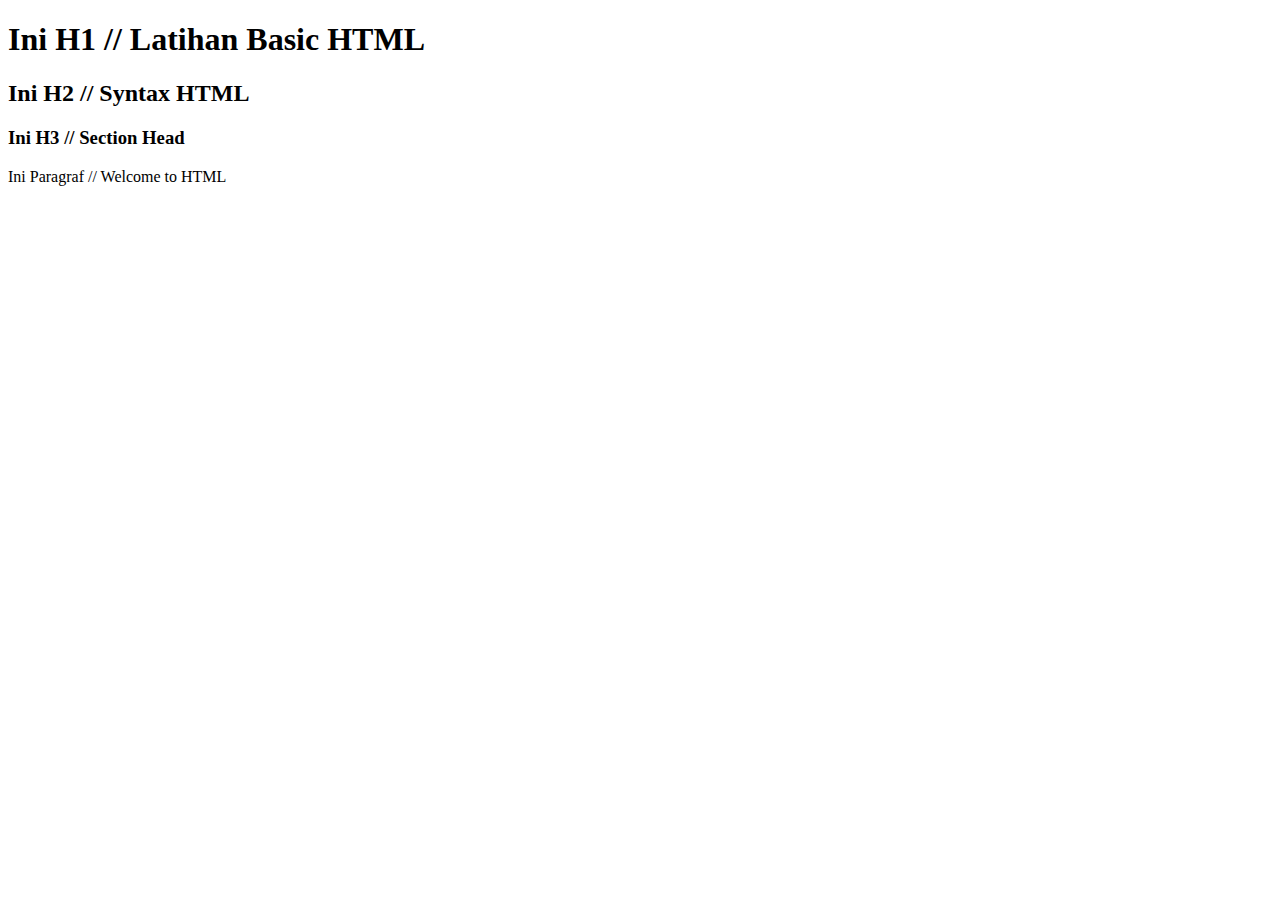
==== index.html @ 7c96ac68 "Update index.html" ====
<!DOCTYPE html>
<html lang="en">
    <head>
        <meta charset="UTF-8"/>
        <meta name="viewport" content="width=device-width, initial-scale=1.0"/>
        <title>Latihan Web AA214</title>
        <meta name="description" content="Latihan Web AA214"/>
        <meta name="author" content="Arya Intaran"/>
    </head>
        <h1>Ini H1 // Latihan Basic HTML</h1>
        <h2>Ini H2 // Syntax HTML</h2>
        <h3>Ini H3 // Section Head</h3>
        <p>Ini Paragraf // Welcome to HTML</p>


        <!-- Ini Adalah Halaman Pertama
        <br> Baris Kedua </br> -->
    </body>
</html>
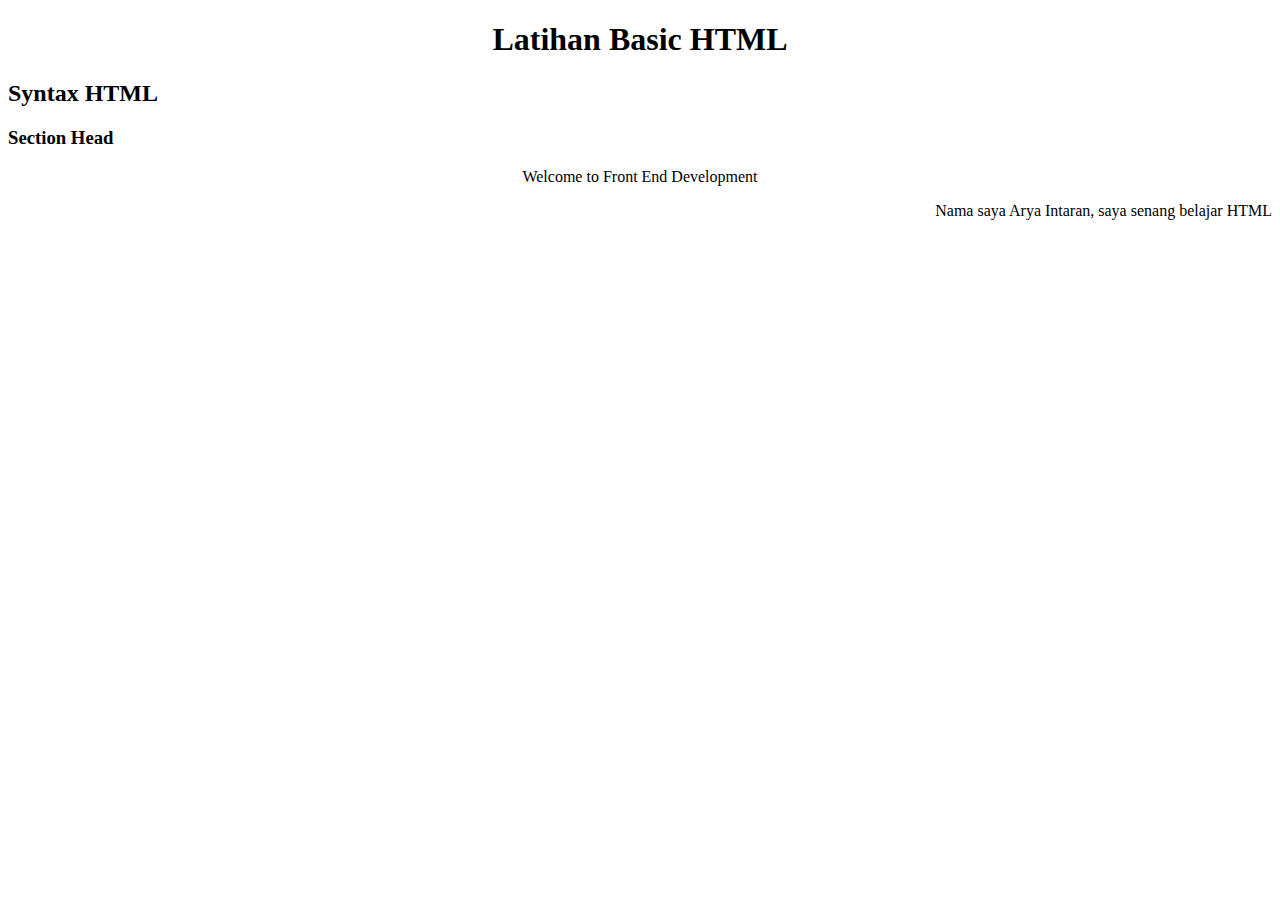
==== commit 1481f0ba: "Update index.html" ====
--- a/index.html
+++ b/index.html
@@ -7,11 +7,11 @@
         <meta name="description" content="Latihan Web AA214"/>
         <meta name="author" content="Arya Intaran"/>
     </head>
-        <h1>Ini H1 // Latihan Basic HTML</h1>
-        <h2>Ini H2 // Syntax HTML</h2>
-        <h3>Ini H3 // Section Head</h3>
-        <p>Ini Paragraf // Welcome to HTML</p>
-
+        <h1 align="center">Latihan Basic HTML</h1>
+        <h2>Syntax HTML</h2>
+        <h3>Section Head</h3>
+        <p align="center">Welcome to Front End Development</p>
+        <p align="right">Nama saya Arya Intaran, saya senang belajar HTML</p>
 
         <!-- Ini Adalah Halaman Pertama
         <br> Baris Kedua </br> -->
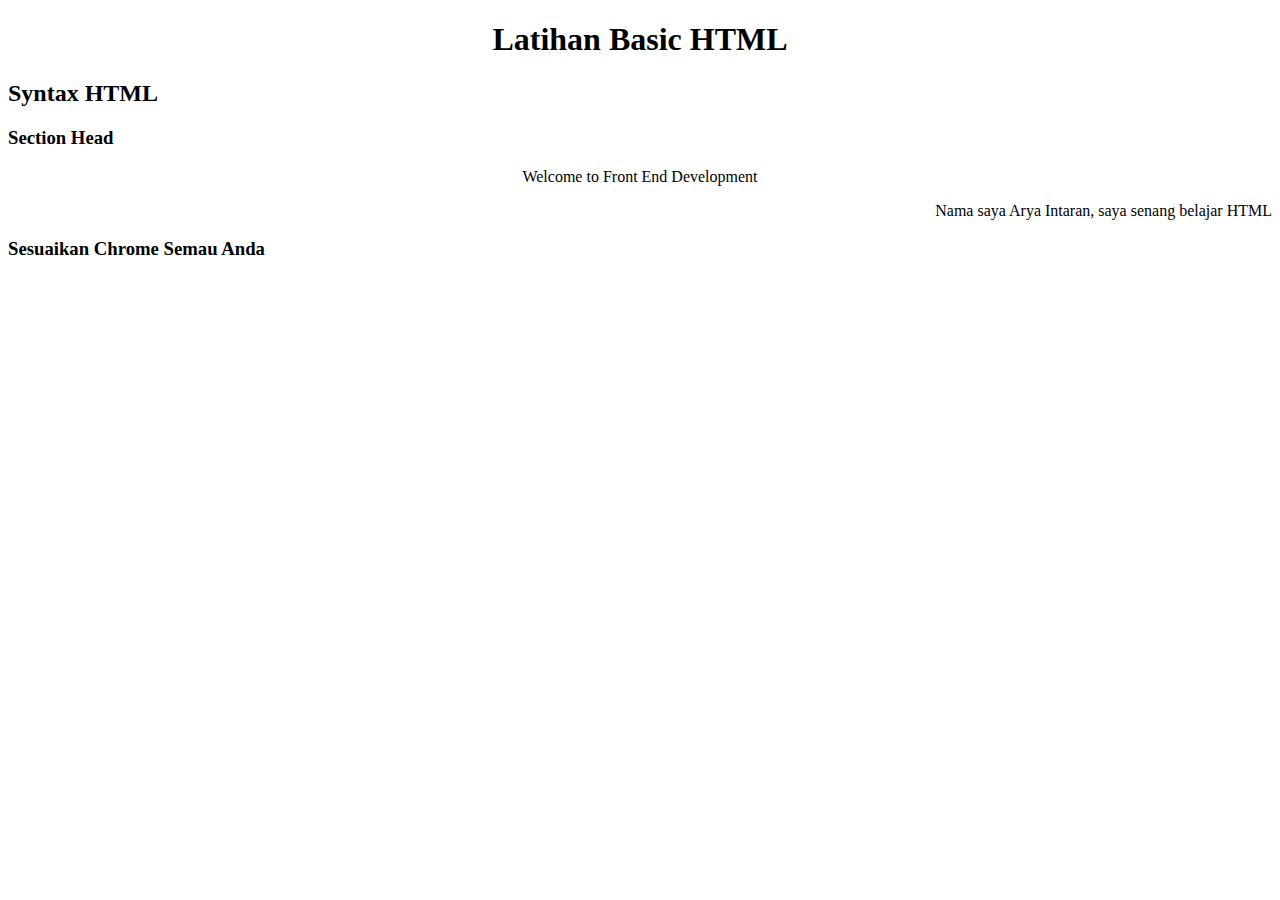
==== commit 75701dd4: "Update index.html" ====
--- a/index.html
+++ b/index.html
@@ -13,6 +13,8 @@
         <p align="center">Welcome to Front End Development</p>
         <p align="right">Nama saya Arya Intaran, saya senang belajar HTML</p>
 
+        <h3>Sesuaikan Chrome Semau Anda</h3>
+
         <!-- Ini Adalah Halaman Pertama
         <br> Baris Kedua </br> -->
     </body>
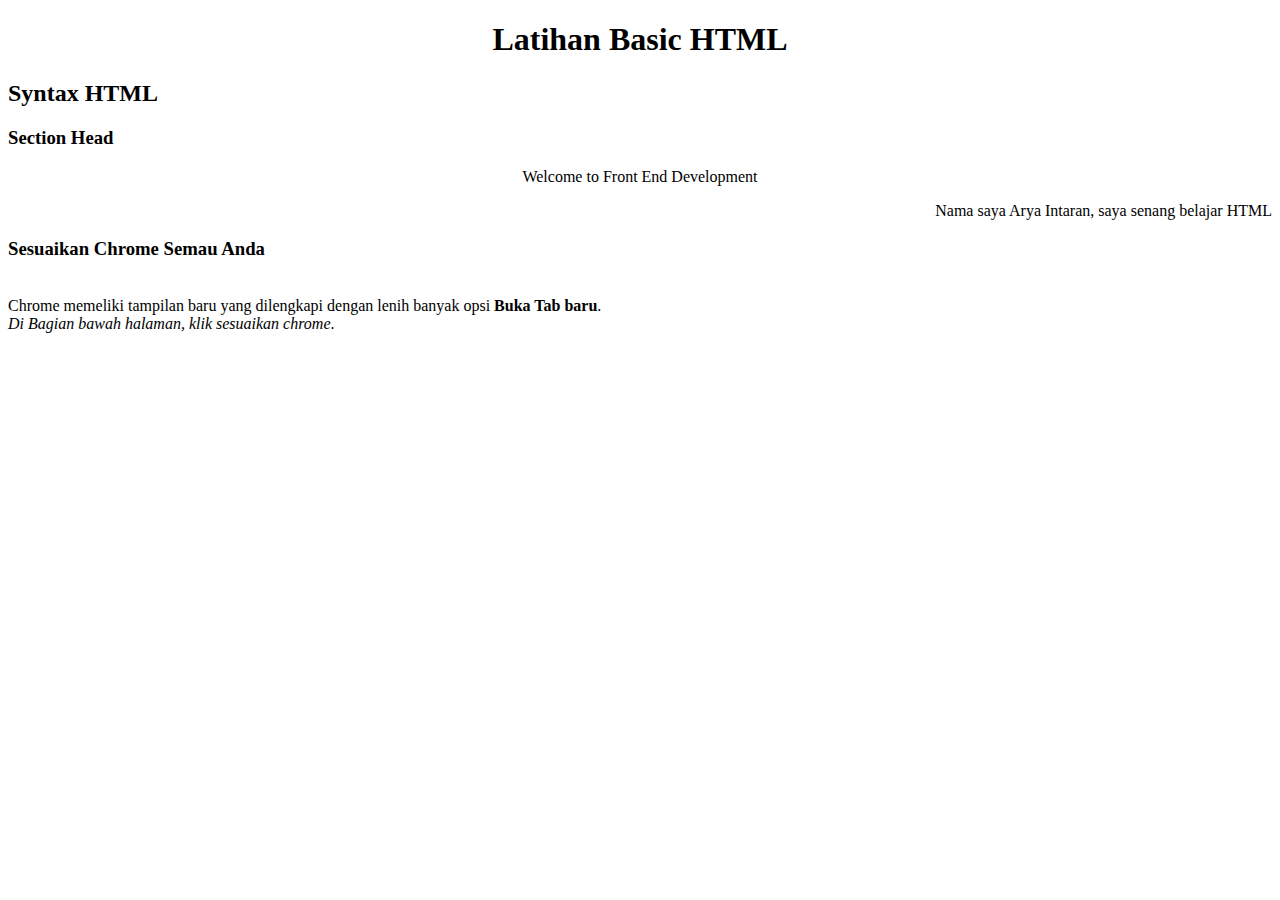
==== commit bdd0be87: "Update index.html" ====
--- a/index.html
+++ b/index.html
@@ -14,6 +14,9 @@
         <p align="right">Nama saya Arya Intaran, saya senang belajar HTML</p>
 
         <h3>Sesuaikan Chrome Semau Anda</h3>
+        <br>Chrome memeliki tampilan baru yang dilengkapi dengan lenih banyak opsi
+        <strong>Buka Tab baru</strong>. </br>
+        <em>Di Bagian bawah halaman, klik sesuaikan chrome</em>. </br>
 
         <!-- Ini Adalah Halaman Pertama
         <br> Baris Kedua </br> -->
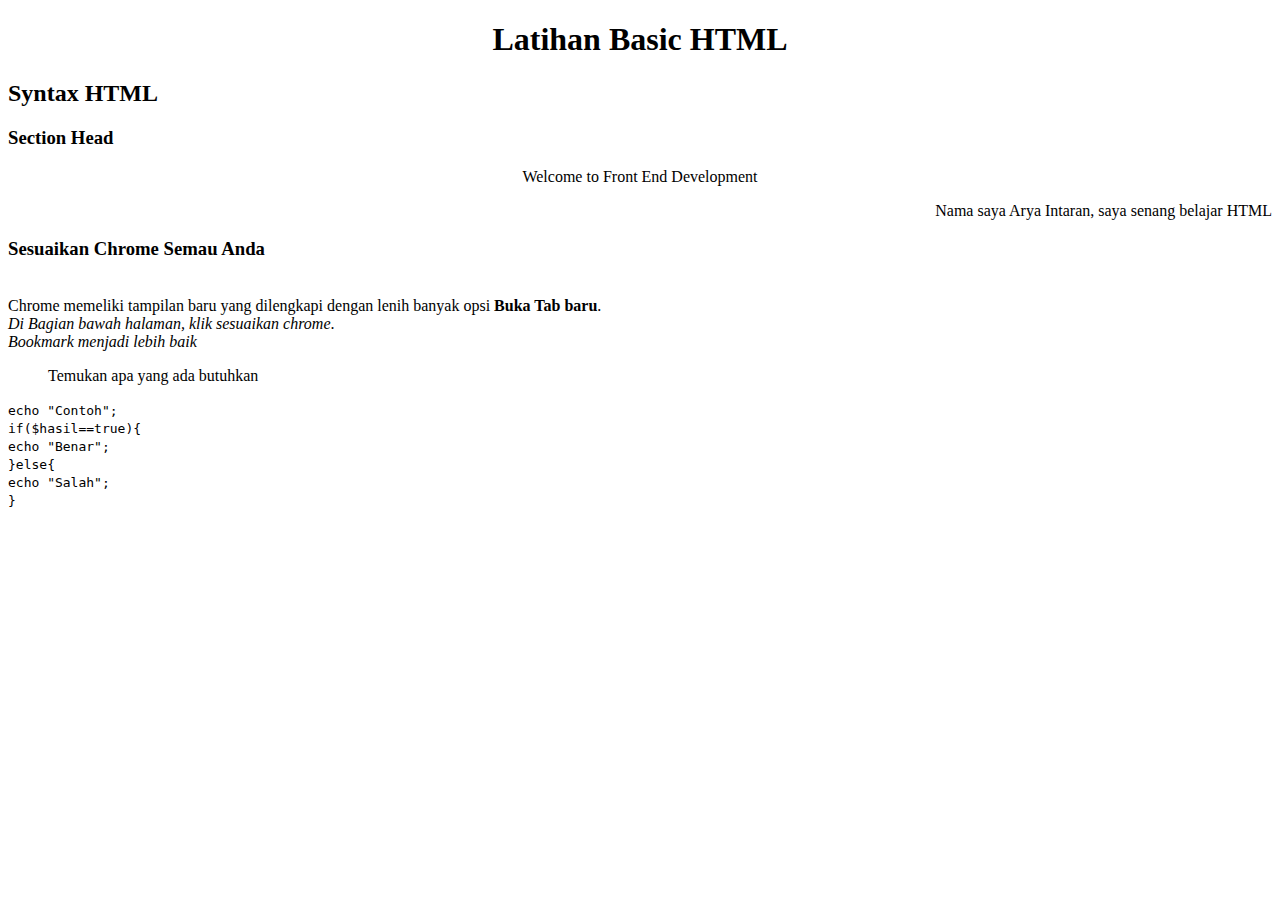
==== commit 1f923017: "Update index.html" ====
--- a/index.html
+++ b/index.html
@@ -1,5 +1,5 @@
 <!DOCTYPE html>
-<html lang="en">
+<p lang="en">
     <head>
         <meta charset="UTF-8"/>
         <meta name="viewport" content="width=device-width, initial-scale=1.0"/>
@@ -14,9 +14,22 @@
         <p align="right">Nama saya Arya Intaran, saya senang belajar HTML</p>
 
         <h3>Sesuaikan Chrome Semau Anda</h3>
-        <br>Chrome memeliki tampilan baru yang dilengkapi dengan lenih banyak opsi
-        <strong>Buka Tab baru</strong>. </br>
-        <em>Di Bagian bawah halaman, klik sesuaikan chrome</em>. </br>
+        <p>        
+            <br>Chrome memeliki tampilan baru yang dilengkapi dengan lenih banyak opsi
+            <strong>Buka Tab baru</strong>. <br/>
+            <em>Di Bagian bawah halaman, klik sesuaikan chrome</em>. <br/> 
+            <i>Bookmark menjadi lebih baik</i>
+            <blockquote>Temukan apa yang ada butuhkan</blockquote>
+        </p>
+
+        <code>
+            echo "Contoh"; <br />
+                if($hasil==true){ <br />
+                    echo "Benar"; <br />
+                }else{ <br />
+                    echo "Salah"; <br />
+                }
+        </code>
 
         <!-- Ini Adalah Halaman Pertama
         <br> Baris Kedua </br> -->
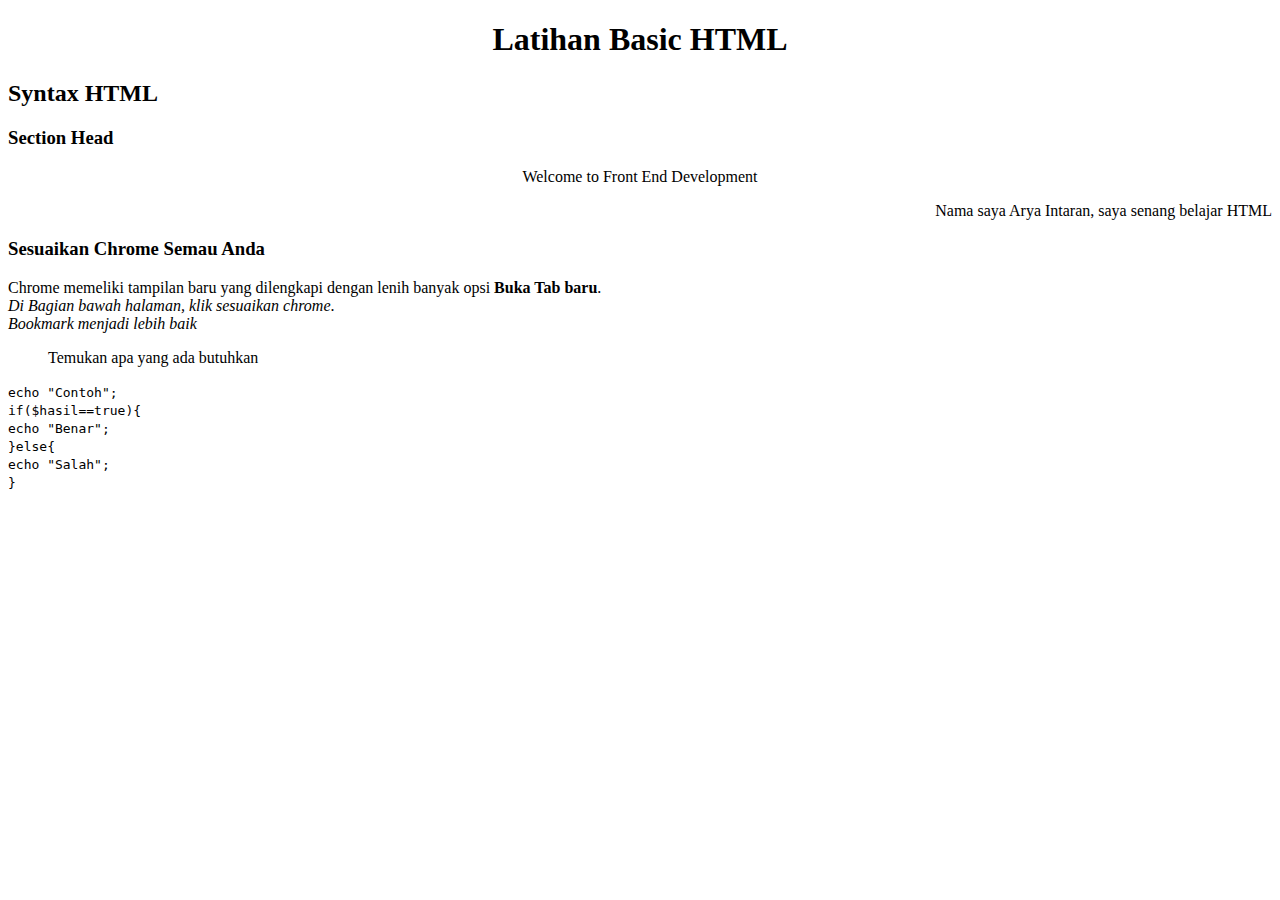
==== commit 4fd02183: "Update index.html" ====
--- a/index.html
+++ b/index.html
@@ -15,7 +15,7 @@
 
         <h3>Sesuaikan Chrome Semau Anda</h3>
         <p>        
-            <br>Chrome memeliki tampilan baru yang dilengkapi dengan lenih banyak opsi
+            Chrome memeliki tampilan baru yang dilengkapi dengan lenih banyak opsi
             <strong>Buka Tab baru</strong>. <br/>
             <em>Di Bagian bawah halaman, klik sesuaikan chrome</em>. <br/> 
             <i>Bookmark menjadi lebih baik</i>
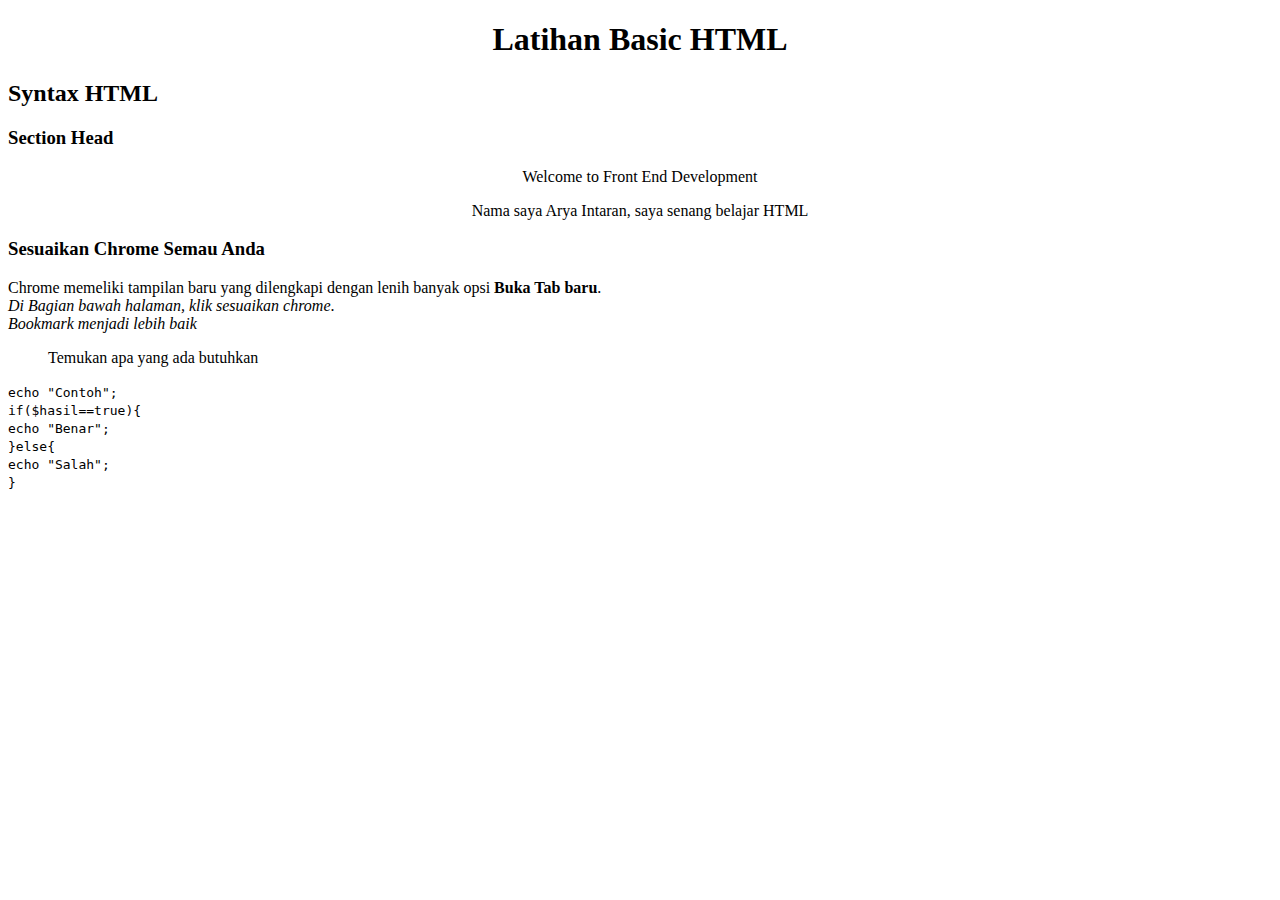
==== commit 58d6ee31: "Update index.html" ====
--- a/index.html
+++ b/index.html
@@ -11,7 +11,7 @@
         <h2>Syntax HTML</h2>
         <h3>Section Head</h3>
         <p align="center">Welcome to Front End Development</p>
-        <p align="right">Nama saya Arya Intaran, saya senang belajar HTML</p>
+        <p align="center">Nama saya Arya Intaran, saya senang belajar HTML</p>
 
         <h3>Sesuaikan Chrome Semau Anda</h3>
         <p>        
